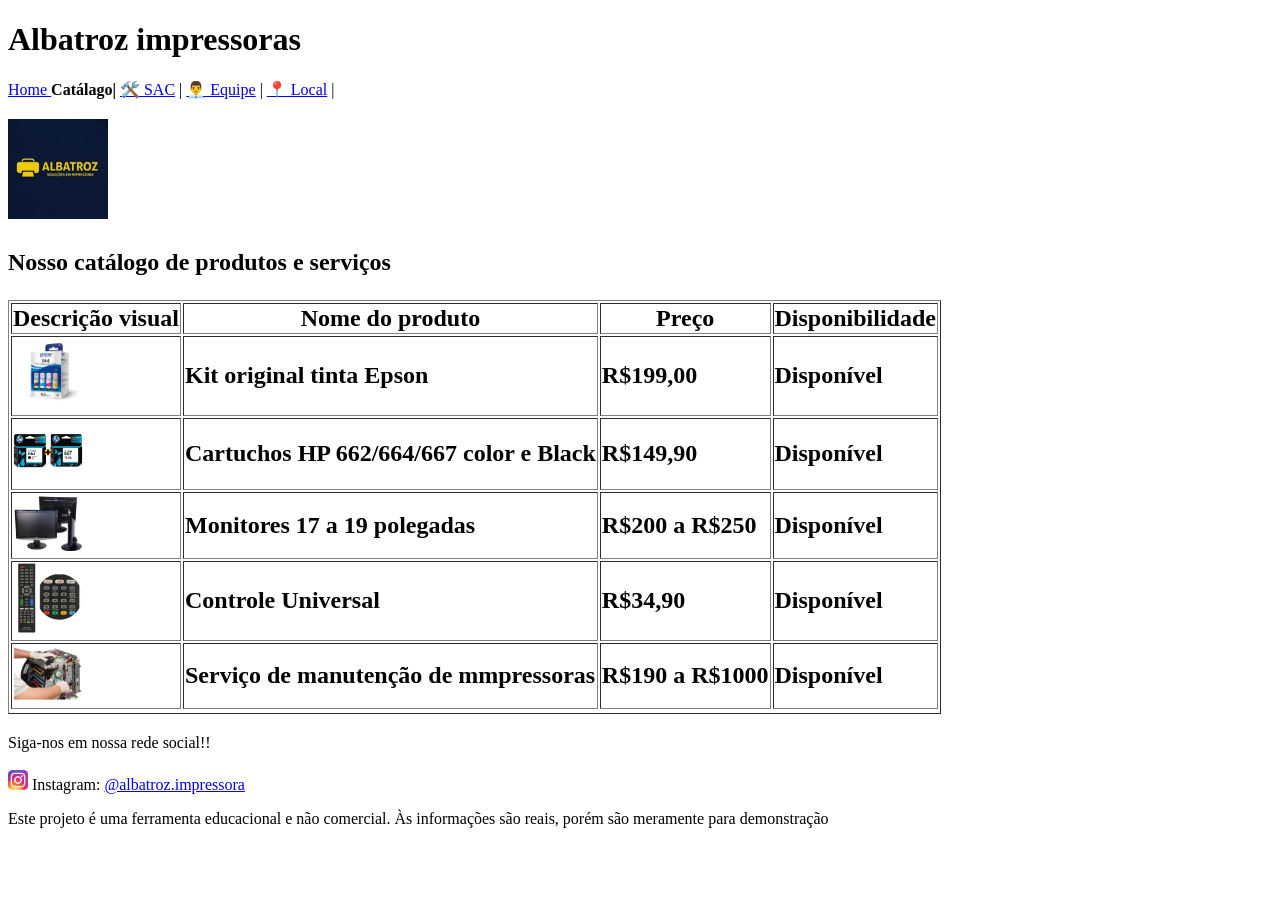
==== catalogo.html @ c99c1ef0 "agora-sac-funciona" ====
<!DOCTYPE html>
<html lang="pt-BR">
<head>
    <meta charset="UTF-8">
    <meta name="viewport" content="width=device-width, initial-scale=1.0">
    <title>Document</title>
    
</head>
<body>

     
    <header> 
        <h1> Albatroz impressoras</h1>     </header>
     <nav> 
           <a href="index.html"> Home </a>
           <strong>Catálago|</strong>
           <a href="SAC.html"> 🛠️ SAC</a> |
           <a href="equipe.html"> 👨‍💼 Equipe</a> |
           <a href="local.html"> 📍 Local</a>  |
     </nav>
     
     <main>
       <h2><img src="./imagens/logo-albatroz.jpg" alt="" width="100"> <br> 

     <p>
        Nosso catálogo de produtos e serviços
     </p>

   <table border="1">
   <thead>
      <tr>
         <th>Descrição visual</th>
         <th>Nome do produto</th>
         <th>Preço</th>
         <th>Disponibilidade</th>
      </tr>
   </thead>
   <tr>
      <td><img src="./imagens/kit-tinta.jpg" 
         alt="Kit original tinta Epson " 
         width="70"></td>
         
      <td>Kit original tinta Epson </td>
      <td>R$199,00</td>
      <td>Disponível</td> 
   </tr>
      <tr>
         <td><img src="./imagens/cartuchox.webp" 
            alt="Cartuchos HP 662/664/667 color e Black"
            width="70"></td>
         <td>Cartuchos HP 662/664/667 color e Black</td>
         <td>R$149,90</td>
         <td>Disponível</td>
      </tr>
      <tr>
         <td><img src="./imagens/monitores.webp" 
            alt="Monitores 17 a 19 polegadas"
            width="70"></td>
         <td>Monitores 17 a 19 polegadas</td>
         <td> R$200 a R$250</td>
         <td>Disponível</td>
      </tr>
      <tr>
            <td><img src="./imagens/controle-univeral.webp"
               alt="Controle Universal"
                width="70"></td>
               <td>Controle Universal</td>
               <td>R$34,90</td>
               <td>Disponível</td>
      </tr>
         <td><img src="./imagens/manutencao.webp"
             alt="Manutenção de impressoras"
              width="70"></td>
             <td>Serviço de manutenção de mmpressoras</td>
             <td>R$190 a R$1000</td>
            <td>Disponível</td>
      <tr>
         
         
      </tr>
   </table>

 </main>
    </main>


   <footer>
      
      <p>Siga-nos em nossa rede social!! <br>
      
      <br> <img src="./imagens/instagran-icon.jfif" 
      alt="ícone instagran" width = "20" >
         Instagram: <a href="https://www.instagram.com/albatroz.impressoras/#">
            @albatroz.impressora </p>
         </a>

        <p>
    
         Este projeto é uma ferramenta educacional e não comercial. Às informações são reais, porém são meramente para demonstração 
        </p>
   </footer>
</body>

</html>
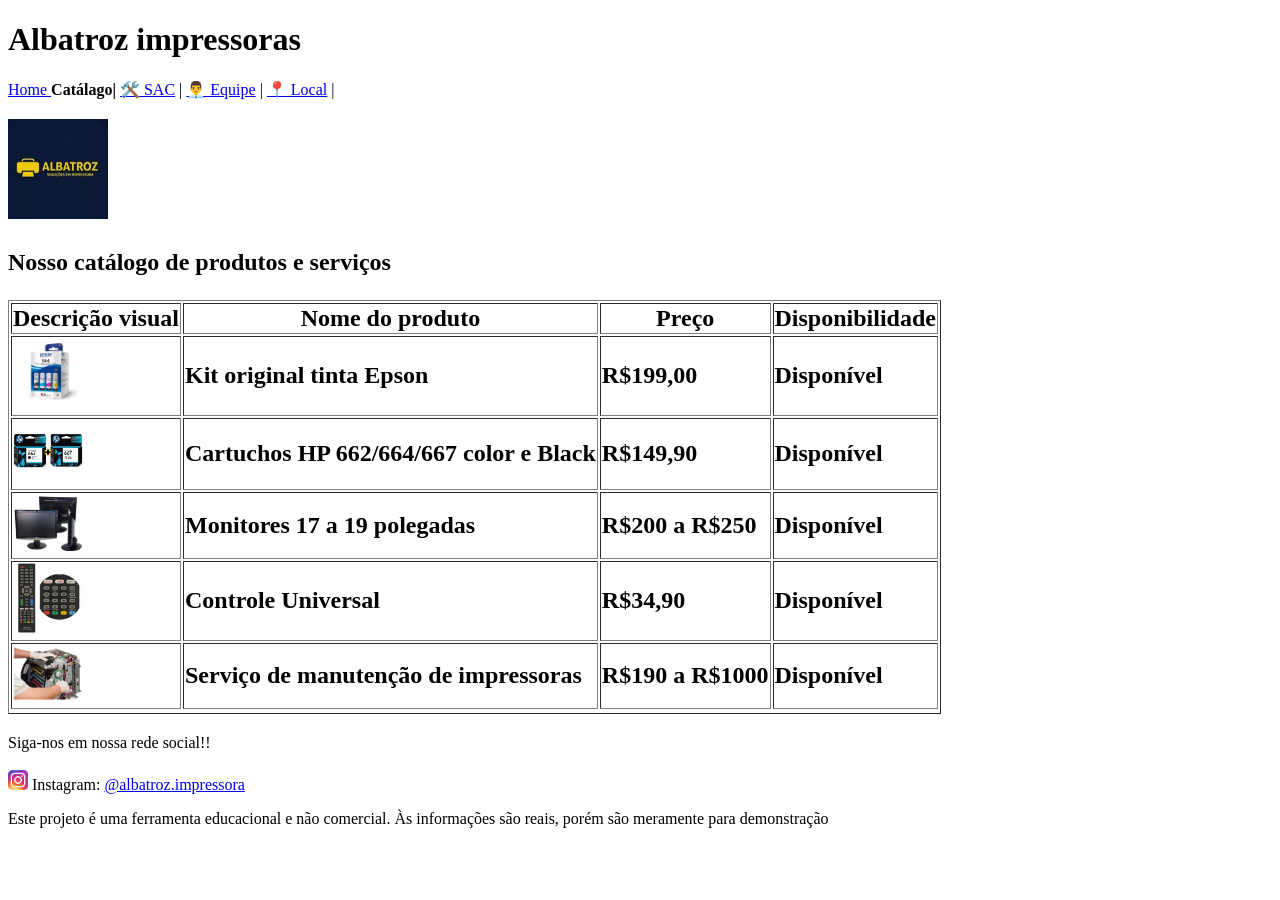
==== commit 845501f4: "faltou=i" ====
--- a/catalogo.html
+++ b/catalogo.html
@@ -71,7 +71,7 @@
          <td><img src="./imagens/manutencao.webp"
              alt="Manutenção de impressoras"
               width="70"></td>
-             <td>Serviço de manutenção de mmpressoras</td>
+             <td>Serviço de manutenção de impressoras</td>
              <td>R$190 a R$1000</td>
             <td>Disponível</td>
       <tr>
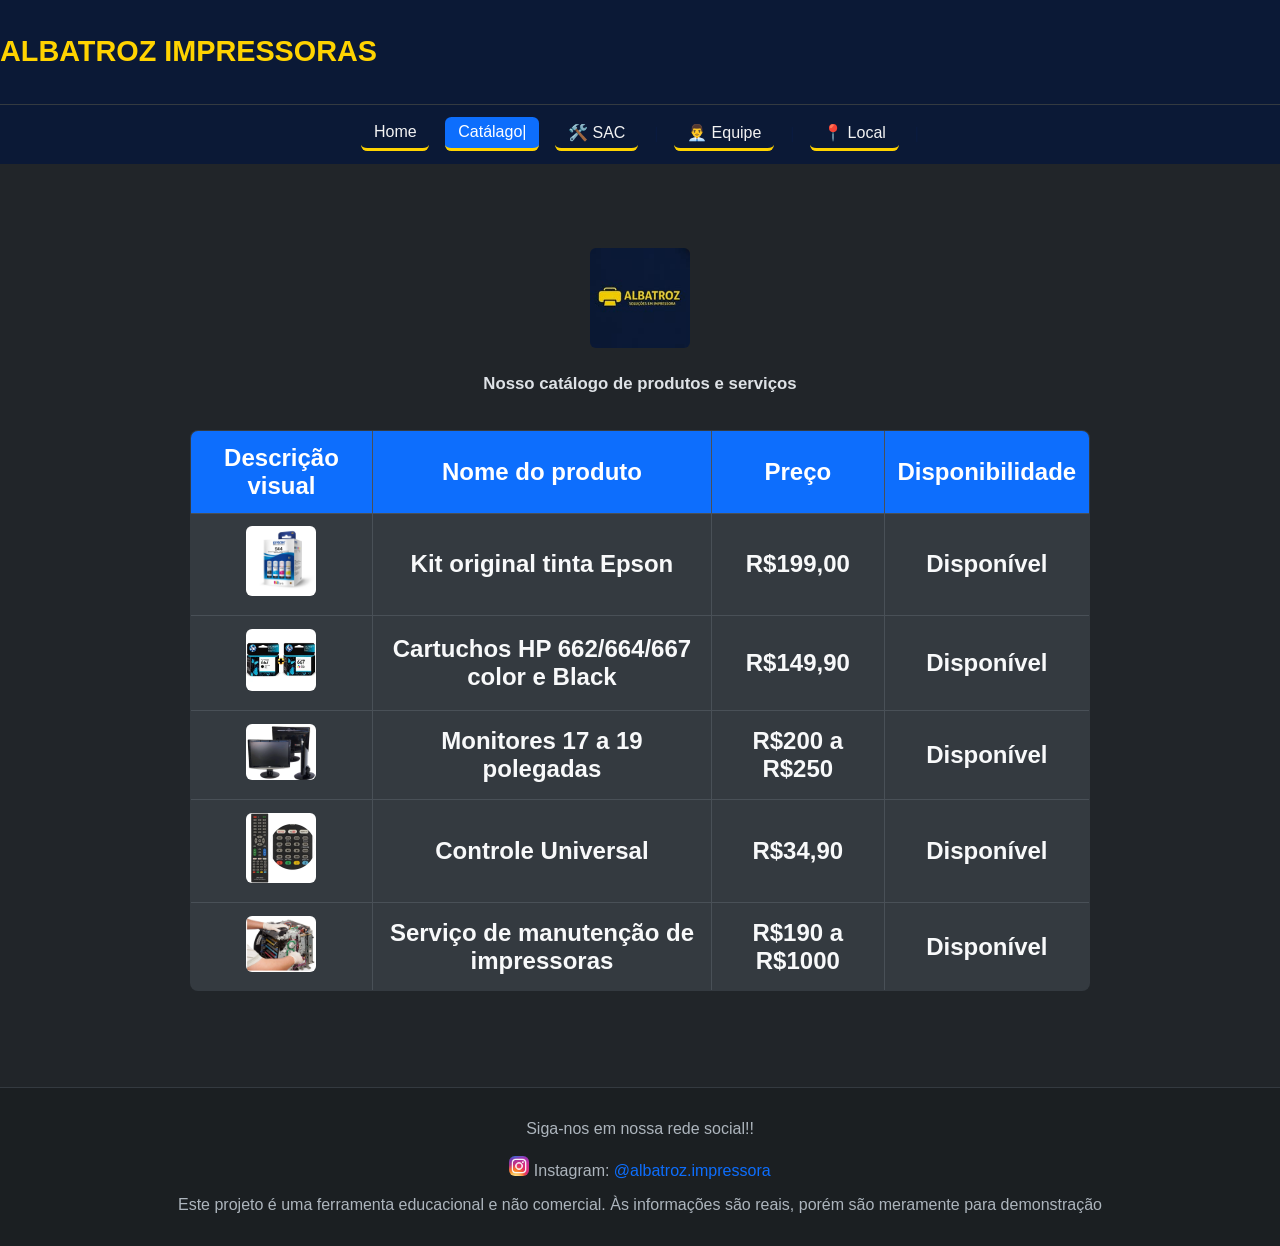
==== commit a573fe91: "quase-um-franketein" ====
--- a/catalogo.html
+++ b/catalogo.html
@@ -3,6 +3,9 @@
 <head>
     <meta charset="UTF-8">
     <meta name="viewport" content="width=device-width, initial-scale=1.0">
+    <link rel="stylesheet" href="bootstrap/css/bootstrap.min.css">
+        <link rel="stylesheet" href="./CSS/style.css">
+
     <title>Document</title>
     
 </head>
--- a/CSS/style.css
+++ b/CSS/style.css
@@ -0,0 +1,215 @@
+
+body {
+font-family: "Inter", "Poppins", Arial, sans-serif;
+background-color: #212529; 
+color: #0B1B3F;
+margin: 0;
+padding: 0;
+}
+
+
+header {
+background-color: #0b1936;
+border-bottom: 1px solid #343a40;
+padding: 1rem 0;
+text-align: center;
+display: flex; 
+justify-content: space-between; 
+align-items: center;
+}
+
+header h1 {
+color: #fff;
+font-size: 1.8rem;
+font-weight: 600;
+}
+
+
+nav {
+background-color: #0b1936;
+display: flex;
+justify-content: center;
+align-items: center;
+gap: 1rem;
+padding: 0.75rem 0;
+border-bottom: 1px solid #0b1936;
+}
+
+nav a, nav strong, nav b {
+color: #f3f3f3;
+border-bottom: 3px solid #FFD300 ;
+text-decoration: none;
+font-weight: 500;
+padding: 0.4rem 0.8rem;
+border-radius: 0.4rem;
+transition: all 0.2s ease-in-out;
+}
+
+nav a:hover {
+background-color: #FFD300;
+color: #fff;
+}
+
+#logo-index {
+height: 100px;
+margin-left: 50px ;
+}
+
+
+nav strong, nav b {
+background-color: #0d6efd;
+color: #fff;
+}
+
+
+main {
+text-align: center;
+padding: 2rem 1rem;
+border-radius: 10px;
+margin: 2rem auto;
+width: 90%;
+max-width: 1000px;
+
+}
+
+header h1 {
+  color: #FFD300;
+  text-shadow: #000000;
+  font-weight: bold;
+
+  text-transform: uppercase;
+}
+
+.home-content {
+text-align: left;
+color: #360b0b;
+font-weight: bolder;
+padding: 2rem 1rem;
+background-color: #0b1936;
+margin: 2rem auto;
+width: 100%;
+max-width: 1000px;
+
+
+}
+
+main h2 {
+color: #0d6efd;
+margin-bottom: 1rem;
+text-shadow: #0b1936;
+font-weight: bold;
+}
+
+main p, main li {
+color: #dee2e6;
+line-height: 1.6;
+font-size: 1.05rem;
+}
+
+
+table {
+width: 90%;
+margin: 2rem auto;
+border-collapse: collapse;
+border-radius: 8px;
+overflow: hidden;
+background-color: #343a40;
+color: #f8f9fa;
+}
+
+thead {
+background-color: #0d6efd;
+color: #fff;
+}
+
+table th, table td {
+padding: 0.8rem;
+border: 1px solid #495057;
+}
+
+tr:hover {
+background-color: #3b4147;
+}
+
+
+form {
+background-color: #343a40;
+color: #f8f9fa;
+width: 80%;
+max-width: 500px;
+margin: 2rem auto;
+padding: 1.5rem;
+border-radius: 10px;
+box-shadow: 0 0 10px rgba(0,0,0,0.3);
+}
+
+form label {
+font-weight: 500;
+color: #fff;
+}
+
+form input, form textarea {
+width: 100%;
+background-color: #2b3035;
+color: #f8f9fa;
+border: 1px solid #495057;
+border-radius: 5px;
+padding: 0.6rem;
+margin-top: 0.3rem;
+margin-bottom: 1rem;
+resize: vertical;
+}
+
+form input:focus, form textarea:focus {
+outline: none;
+border-color: #0d6efd;
+box-shadow: 0 0 5px #0d6efd;
+}
+
+form button {
+background-color: #0d6efd;
+color: #fff;
+border: none;
+padding: 0.6rem 1.2rem;
+border-radius: 5px;
+cursor: pointer;
+transition: 0.2s;
+}
+
+form button:hover {
+background-color: #0b5ed7;
+}
+
+
+footer {
+background-color: #1b1f22;
+color: #adb5bd;
+text-align: center;
+padding: 1rem;
+border-top: 1px solid #343a40;
+}
+
+footer a {
+color: #0d6efd;
+text-decoration: none;
+}
+
+footer a:hover {
+text-decoration: underline;
+}
+
+
+img {
+border-radius: 6px;
+}
+
+
+@media (max-width: 768px) {
+nav {
+  flex-direction: column;
+}
+main {
+  width: 95%;
+  padding: 1.5rem;
+}
+} 
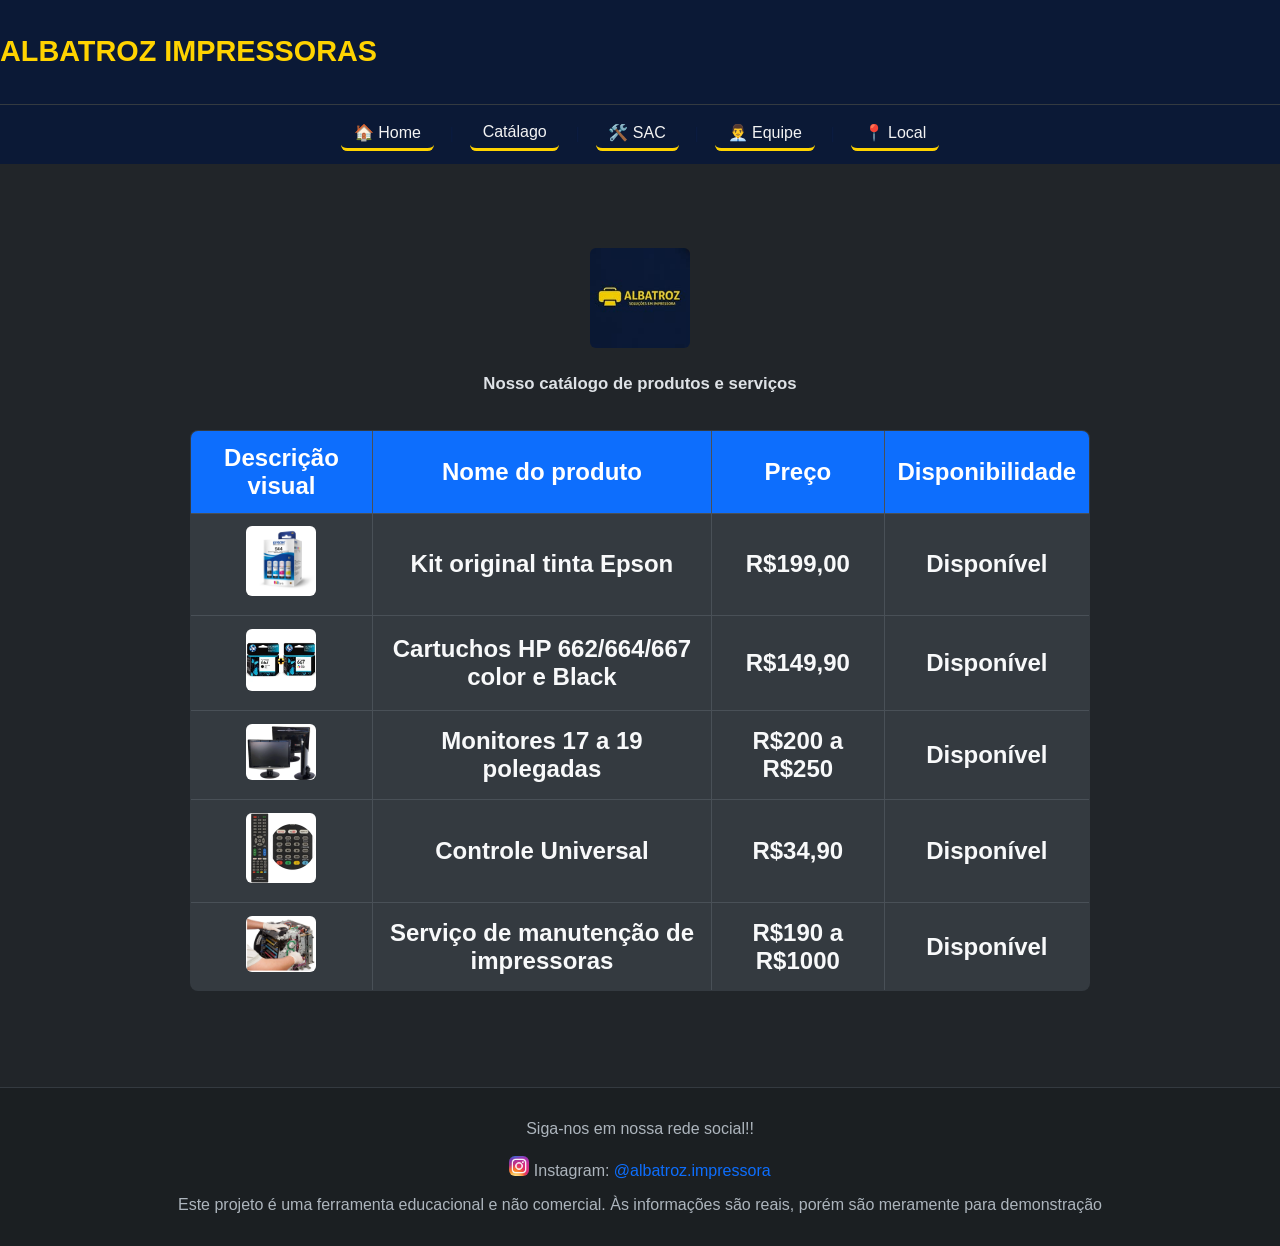
==== commit b16b958a: "espaçamento-do-nav" ====
--- a/catalogo.html
+++ b/catalogo.html
@@ -15,11 +15,11 @@
     <header> 
         <h1> Albatroz impressoras</h1>     </header>
      <nav> 
-           <a href="index.html"> Home </a>
-           <strong>Catálago|</strong>
+           <a href="index.html"> 🏠 Home </a> |
+           <a href="catalogo.html"> Catálago</a> |
            <a href="SAC.html"> 🛠️ SAC</a> |
            <a href="equipe.html"> 👨‍💼 Equipe</a> |
-           <a href="local.html"> 📍 Local</a>  |
+           <a href="local.html"> 📍 Local</a>  
      </nav>
      
      <main>
--- a/CSS/style.css
+++ b/CSS/style.css
@@ -189,6 +189,10 @@
 border-top: 1px solid #343a40;
 }
 
+.siga{
+ font-family: Arial, Helvetica, sans-serif;
+}
+
 footer a {
 color: #0d6efd;
 text-decoration: none;
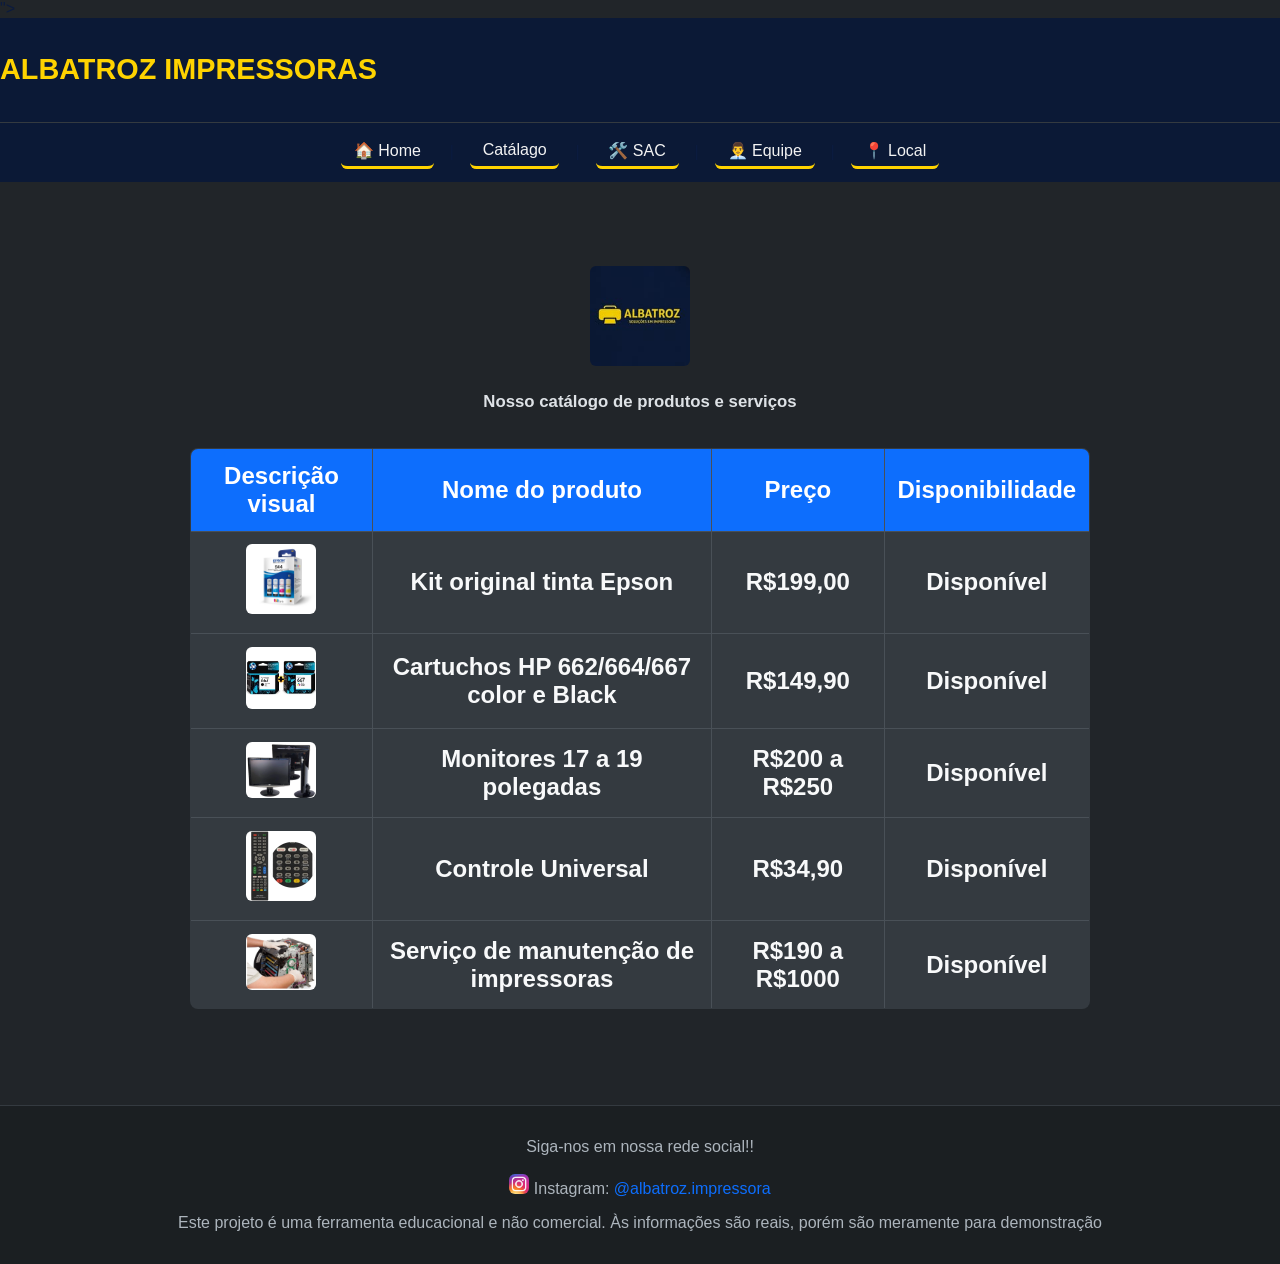
==== commit cdd0e910: "catalogo-JS" ====
--- a/catalogo.html
+++ b/catalogo.html
@@ -3,7 +3,7 @@
 <head>
     <meta charset="UTF-8">
     <meta name="viewport" content="width=device-width, initial-scale=1.0">
-    <link rel="stylesheet" href="bootstrap/css/bootstrap.min.css">
+    <link rel="stylesheet"  href="bootstrap/css/bootstrap.min.css">">
         <link rel="stylesheet" href="./CSS/style.css">
 
     <title>Document</title>
@@ -23,75 +23,46 @@
      </nav>
      
      <main>
-       <h2><img src="./imagens/logo-albatroz.jpg" alt="" width="100"> <br> 
+       <h2><img src="./data/imagens/logo-albatroz.jpg" class="logo-index" alt="" width="100"> <br> 
 
      <p>
         Nosso catálogo de produtos e serviços
      </p>
 
-   <table border="1">
-   <thead>
-      <tr>
-         <th>Descrição visual</th>
-         <th>Nome do produto</th>
-         <th>Preço</th>
-         <th>Disponibilidade</th>
-      </tr>
-   </thead>
-   <tr>
-      <td><img src="./imagens/kit-tinta.jpg" 
-         alt="Kit original tinta Epson " 
-         width="70"></td>
-         
-      <td>Kit original tinta Epson </td>
-      <td>R$199,00</td>
-      <td>Disponível</td> 
-   </tr>
-      <tr>
-         <td><img src="./imagens/cartuchox.webp" 
-            alt="Cartuchos HP 662/664/667 color e Black"
-            width="70"></td>
-         <td>Cartuchos HP 662/664/667 color e Black</td>
-         <td>R$149,90</td>
-         <td>Disponível</td>
-      </tr>
-      <tr>
-         <td><img src="./imagens/monitores.webp" 
-            alt="Monitores 17 a 19 polegadas"
-            width="70"></td>
-         <td>Monitores 17 a 19 polegadas</td>
-         <td> R$200 a R$250</td>
-         <td>Disponível</td>
-      </tr>
-      <tr>
-            <td><img src="./imagens/controle-univeral.webp"
-               alt="Controle Universal"
-                width="70"></td>
-               <td>Controle Universal</td>
-               <td>R$34,90</td>
-               <td>Disponível</td>
-      </tr>
-         <td><img src="./imagens/manutencao.webp"
-             alt="Manutenção de impressoras"
-              width="70"></td>
-             <td>Serviço de manutenção de impressoras</td>
-             <td>R$190 a R$1000</td>
-            <td>Disponível</td>
-      <tr>
-         
-         
-      </tr>
-   </table>
+        <table border="1" id="tabela-catalogo">
+
+         <thead>
+
+            <tr>
+
+               <th>Descrição visual</th>
+
+               <th>Nome do produto</th>
+
+               <th>Preço</th>
+
+               <th>Disponibilidade</th>
+
+            </tr>
+
+         </thead>
+
+         <tbody id="corpo-tabela-produtos">
+
+         </tbody>
+
+      </table>
+
 
  </main>
-    </main>
+    
 
 
    <footer>
       
       <p>Siga-nos em nossa rede social!! <br>
       
-      <br> <img src="./imagens/instagran-icon.jfif" 
+      <br> <img src="./data/imagens/instagran-icon.jfif" 
       alt="ícone instagran" width = "20" >
          Instagram: <a href="https://www.instagram.com/albatroz.impressoras/#">
             @albatroz.impressora </p>
@@ -102,6 +73,9 @@
          Este projeto é uma ferramenta educacional e não comercial. Às informações são reais, porém são meramente para demonstração 
         </p>
    </footer>
+
+  <script src="./Js/catalogo.js"></script>
+
 </body>
 
 </html>
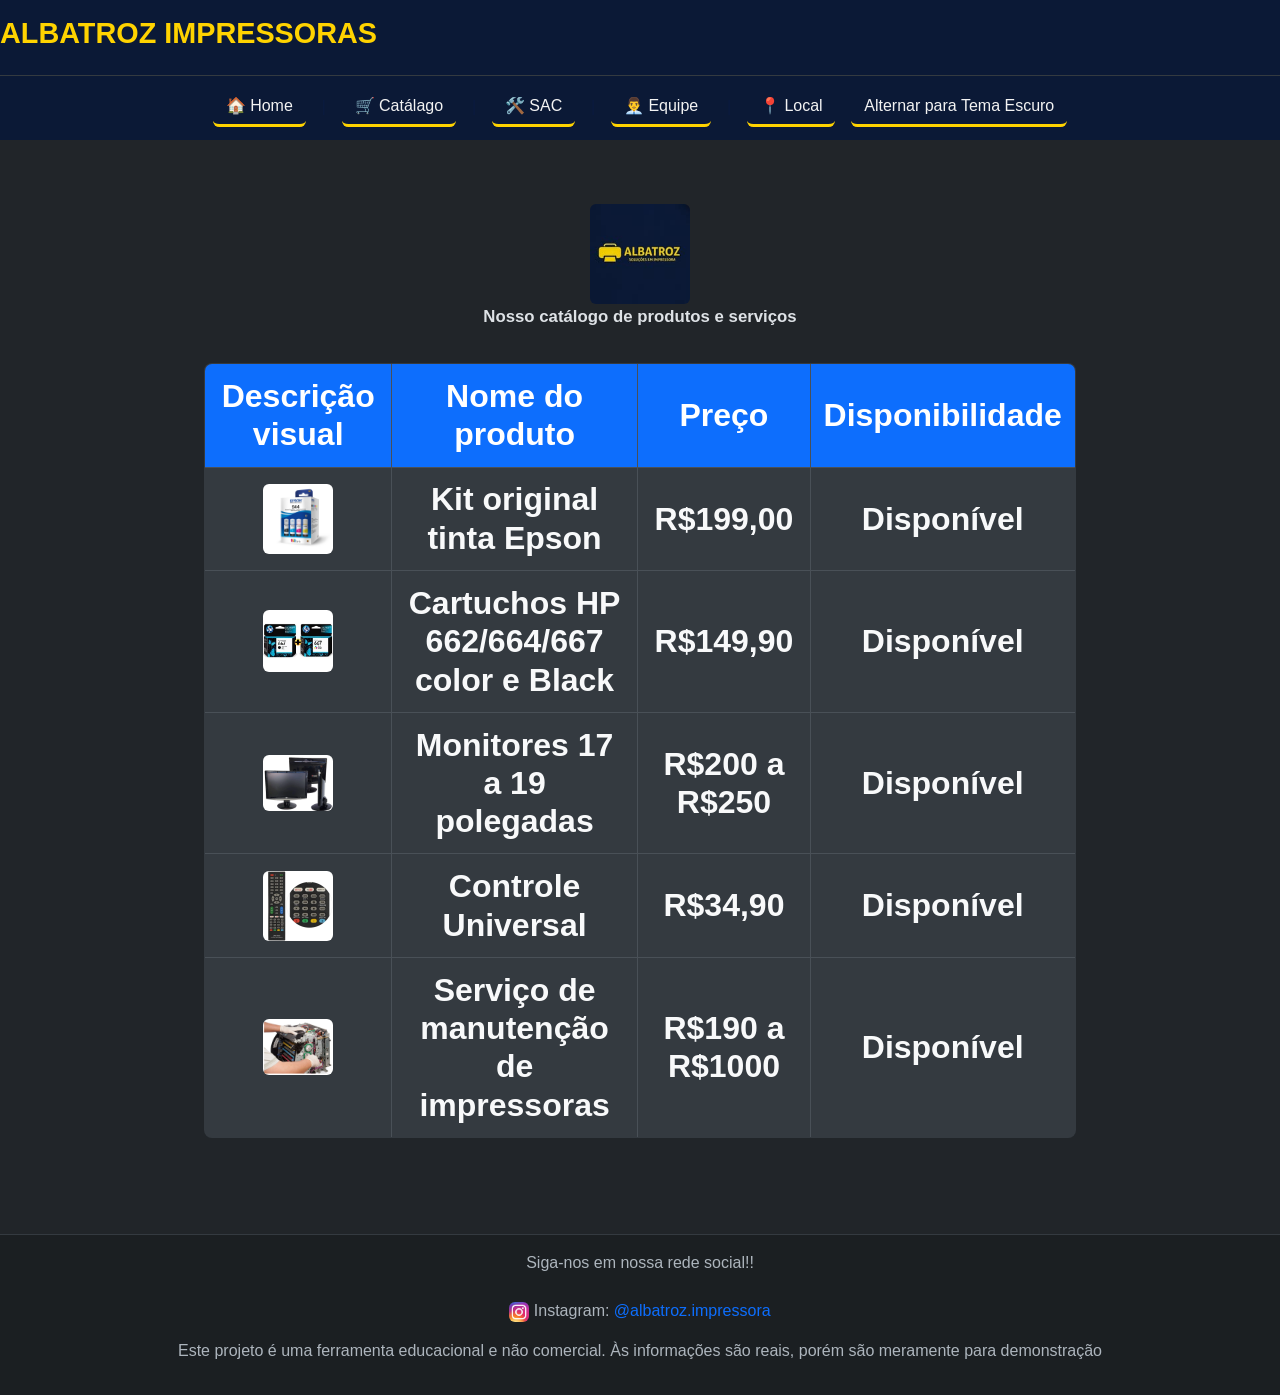
==== commit d5e52980: "tema-JS" ====
--- a/catalogo.html
+++ b/catalogo.html
@@ -3,8 +3,9 @@
 <head>
     <meta charset="UTF-8">
     <meta name="viewport" content="width=device-width, initial-scale=1.0">
-    <link rel="stylesheet"  href="bootstrap/css/bootstrap.min.css">">
+    <link rel="stylesheet"  href="./bootstrap-5.3.8-dist/css/bootstrap.min.css">
         <link rel="stylesheet" href="./CSS/style.css">
+        
 
     <title>Document</title>
     
@@ -16,10 +17,12 @@
         <h1> Albatroz impressoras</h1>     </header>
      <nav> 
            <a href="index.html"> 🏠 Home </a> |
-           <a href="catalogo.html"> Catálago</a> |
+           <a href="catalogo.html"> 🛒 Catálago</a> |
            <a href="SAC.html"> 🛠️ SAC</a> |
            <a href="equipe.html"> 👨‍💼 Equipe</a> |
            <a href="local.html"> 📍 Local</a>  
+           <a id="alternaTema" href="#">Alternar Tema</a>
+
      </nav>
      
      <main>
@@ -75,6 +78,7 @@
    </footer>
 
   <script src="./Js/catalogo.js"></script>
+  <script src="./Js/tema.js"> </script>
 
 </body>
 
--- a/CSS/style.css
+++ b/CSS/style.css
@@ -1,219 +1,226 @@
+/* ====================== */
+/* ESTILOS PADRÃO (LIGHT) */
+/* ====================== */
 
 body {
-font-family: "Inter", "Poppins", Arial, sans-serif;
-background-color: #212529; 
-color: #0B1B3F;
-margin: 0;
-padding: 0;
-}
-
-
+    font-family: "Inter", "Poppins", Arial, sans-serif;
+    background-color: #212529; 
+    color: #0B1B3F;
+    margin: 0;
+    padding: 0;
+}
+
+/* HEADER */
 header {
-background-color: #0b1936;
-border-bottom: 1px solid #343a40;
-padding: 1rem 0;
-text-align: center;
-display: flex; 
-justify-content: space-between; 
-align-items: center;
+    background-color: #0b1936;
+    border-bottom: 1px solid #343a40;
+    padding: 1rem 0;
+    text-align: center;
+    display: flex; 
+    justify-content: space-between; 
+    align-items: center;
 }
 
 header h1 {
-color: #fff;
-font-size: 1.8rem;
-font-weight: 600;
-}
-
-
+    color: #FFD300;
+    font-size: 1.8rem;
+    font-weight: bold;
+    text-transform: uppercase;
+}
+
+/* NAV */
 nav {
-background-color: #0b1936;
-display: flex;
-justify-content: center;
-align-items: center;
-gap: 1rem;
-padding: 0.75rem 0;
-border-bottom: 1px solid #0b1936;
+    background-color: #0b1936;
+    display: flex;
+    justify-content: center;
+    align-items: center;
+    gap: 1rem;
+    padding: 0.75rem 0;
+    border-bottom: 1px solid #0b1936;
 }
 
 nav a, nav strong, nav b {
-color: #f3f3f3;
-border-bottom: 3px solid #FFD300 ;
-text-decoration: none;
-font-weight: 500;
-padding: 0.4rem 0.8rem;
-border-radius: 0.4rem;
-transition: all 0.2s ease-in-out;
+    color: #f3f3f3;
+    border-bottom: 3px solid #FFD300;
+    text-decoration: none;
+    font-weight: 500;
+    padding: 0.4rem 0.8rem;
+    border-radius: 0.4rem;
+    transition: all 0.2s ease-in-out;
 }
 
 nav a:hover {
-background-color: #FFD300;
-color: #fff;
+    background-color: #FFD300;
+    color: #fff;
 }
 
 #logo-index {
-height: 100px;
-margin-left: 50px ;
-}
-
-
-nav strong, nav b {
-background-color: #0d6efd;
-color: #fff;
-}
-
-
+    height: 100px;
+    margin-left: 50px;
+}
+
+/* MAIN */
 main {
-text-align: center;
-padding: 2rem 1rem;
-border-radius: 10px;
-margin: 2rem auto;
-width: 90%;
-max-width: 1000px;
-
-}
-
-header h1 {
-  color: #FFD300;
-  text-shadow: #000000;
-  font-weight: bold;
-
-  text-transform: uppercase;
-}
-
-.home-content {
-text-align: left;
-color: #360b0b;
-font-weight: bolder;
-padding: 2rem 1rem;
-background-color: #0b1936;
-margin: 2rem auto;
-width: 100%;
-max-width: 1000px;
-
-
+    text-align: center;
+    padding: 2rem 1rem;
+    border-radius: 10px;
+    margin: 2rem auto;
+    width: 90%;
+    max-width: 1000px;
 }
 
 main h2 {
-color: #0d6efd;
-margin-bottom: 1rem;
-text-shadow: #0b1936;
-font-weight: bold;
+    color: #0d6efd;
+    margin-bottom: 1rem;
+    font-weight: bold;
 }
 
 main p, main li {
-color: #dee2e6;
-line-height: 1.6;
-font-size: 1.05rem;
-}
-
-
+    color: #dee2e6;
+    line-height: 1.6;
+    font-size: 1.05rem;
+}
+
+/* TABLE */
 table {
-width: 90%;
-margin: 2rem auto;
-border-collapse: collapse;
-border-radius: 8px;
-overflow: hidden;
-background-color: #343a40;
-color: #f8f9fa;
+    width: 90%;
+    margin: 2rem auto;
+    border-collapse: collapse;
+    border-radius: 8px;
+    overflow: hidden;
+    background-color: #343a40;
+    color: #f8f9fa;
 }
 
 thead {
-background-color: #0d6efd;
-color: #fff;
+    background-color: #0d6efd;
+    color: #fff;
 }
 
 table th, table td {
-padding: 0.8rem;
-border: 1px solid #495057;
+    padding: 0.8rem;
+    border: 1px solid #495057;
 }
 
 tr:hover {
-background-color: #3b4147;
-}
-
-
+    background-color: #3b4147;
+}
+
+/* FORM */
 form {
-background-color: #343a40;
-color: #f8f9fa;
-width: 80%;
-max-width: 500px;
-margin: 2rem auto;
-padding: 1.5rem;
-border-radius: 10px;
-box-shadow: 0 0 10px rgba(0,0,0,0.3);
-}
-
-form label {
-font-weight: 500;
-color: #fff;
-}
+    background-color: #343a40;
+    color: #f8f9fa;
+    width: 80%;
+    max-width: 500px;
+    margin: 2rem auto;
+    padding: 1.5rem;
+    border-radius: 10px;
+    box-shadow: 0 0 10px rgba(0,0,0,0.3);
+}
+
+form label { color: #fff; font-weight: 500; }
 
 form input, form textarea {
-width: 100%;
-background-color: #2b3035;
-color: #f8f9fa;
-border: 1px solid #495057;
-border-radius: 5px;
-padding: 0.6rem;
-margin-top: 0.3rem;
-margin-bottom: 1rem;
-resize: vertical;
+    width: 100%;
+    background-color: #2b3035;
+    color: #f8f9fa;
+    border: 1px solid #495057;
+    border-radius: 5px;
+    padding: 0.6rem;
+    margin-top: 0.3rem;
+    margin-bottom: 1rem;
 }
 
 form input:focus, form textarea:focus {
-outline: none;
-border-color: #0d6efd;
-box-shadow: 0 0 5px #0d6efd;
+    outline: none;
+    border-color: #0d6efd;
+    box-shadow: 0 0 5px #0d6efd;
 }
 
 form button {
-background-color: #0d6efd;
-color: #fff;
-border: none;
-padding: 0.6rem 1.2rem;
-border-radius: 5px;
-cursor: pointer;
-transition: 0.2s;
+    background-color: #0d6efd;
+    color: #fff;
+    border: none;
+    padding: 0.6rem 1.2rem;
+    border-radius: 5px;
+    cursor: pointer;
+    transition: 0.2s;
 }
 
 form button:hover {
-background-color: #0b5ed7;
-}
-
-
+    background-color: #0b5ed7;
+}
+
+/* FOOTER */
 footer {
-background-color: #1b1f22;
-color: #adb5bd;
-text-align: center;
-padding: 1rem;
-border-top: 1px solid #343a40;
-}
-
-.siga{
- font-family: Arial, Helvetica, sans-serif;
+    background-color: #1b1f22;
+    color: #adb5bd;
+    text-align: center;
+    padding: 1rem;
+    border-top: 1px solid #343a40;
 }
 
 footer a {
-color: #0d6efd;
-text-decoration: none;
+    color: #0d6efd;
+    text-decoration: none;
 }
 
 footer a:hover {
-text-decoration: underline;
-}
-
+    text-decoration: underline;
+}
 
 img {
-border-radius: 6px;
-}
-
-
+    border-radius: 6px;
+}
+
+/* RESPONSIVO */
 @media (max-width: 768px) {
-nav {
-  flex-direction: column;
-}
-main {
-  width: 95%;
-  padding: 1.5rem;
-}
-} 
+    nav { flex-direction: column; }
+    main { width: 95%; padding: 1.5rem; }
+}
+
+/* ===================================== */
+/*           TEMA ESCURO (DARK)          */
+/* ===================================== */
+
+body.tema-escuro {
+    background-color: #1f1f1f !important;
+    color: #e6e6e6 !important;
+}
+
+body.tema-escuro header,
+body.tema-escuro nav {
+    background-color: #2a1f3d !important;
+}
+
+body.tema-escuro header h1 {
+    color: #ffdd55 !important;
+}
+
+body.tema-escuro nav a,
+body.tema-escuro nav strong {
+    border-bottom: 3px solid #d4a017 !important;
+    color: #f3f3f3 !important;
+}
+
+body.tema-escuro nav a:hover {
+    background-color: #d4a017 !important;
+    color: #1f1f1f !important;
+}
+
+body.tema-escuro main,
+body.tema-escuro .home-content,
+body.tema-escuro table,
+body.tema-escuro form {
+    background-color: #2b2b2b !important;
+}
+
+body.tema-escuro thead {
+    background-color: #d4a017 !important;
+    color: #1f1f1f !important;
+}
+
+body.tema-escuro footer {
+    background-color: #141414 !important;
+    color: #cfcfcf !important;
+}
